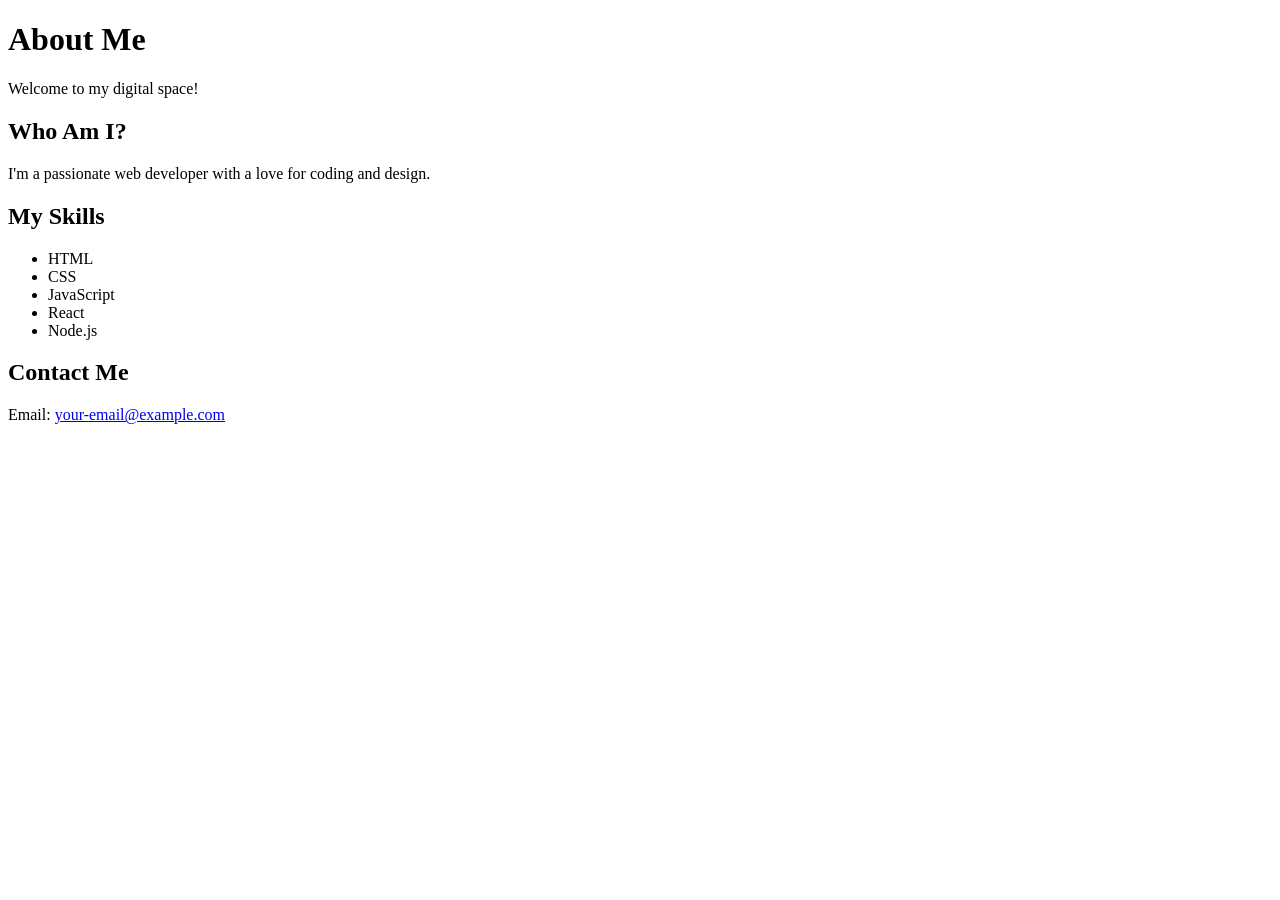
==== index.html @ 44169693 "Update and rename HTML.html to index.html" ====
<!DOCTYPE html>
<html lang="en">
<head>
    <meta charset="UTF-8">
    <meta name="viewport" content="width=device-width, initial-scale=1.0">
    <title>About Me</title>
    <link rel="stylesheet" href="styles.css">
</head>
<body>
    <div class="container">
        <header>
            <h1>About Me</h1>
            <p>Welcome to my digital space!</p>
        </header>
        <section class="content">
            <h2>Who Am I?</h2>
            <p>I'm a passionate web developer with a love for coding and design.</p>
            <h2>My Skills</h2>
            <ul>
                <li>HTML</li>
                <li>CSS</li>
                <li>JavaScript</li>
                <li>React</li>
                <li>Node.js</li>
            </ul>
            <h2>Contact Me</h2>
            <p>Email: <a href="mailto:your-email@example.com">your-email@example.com</a></p>
        </section>
    </div>
    <script src="script.js"></script>
</body>
</html>
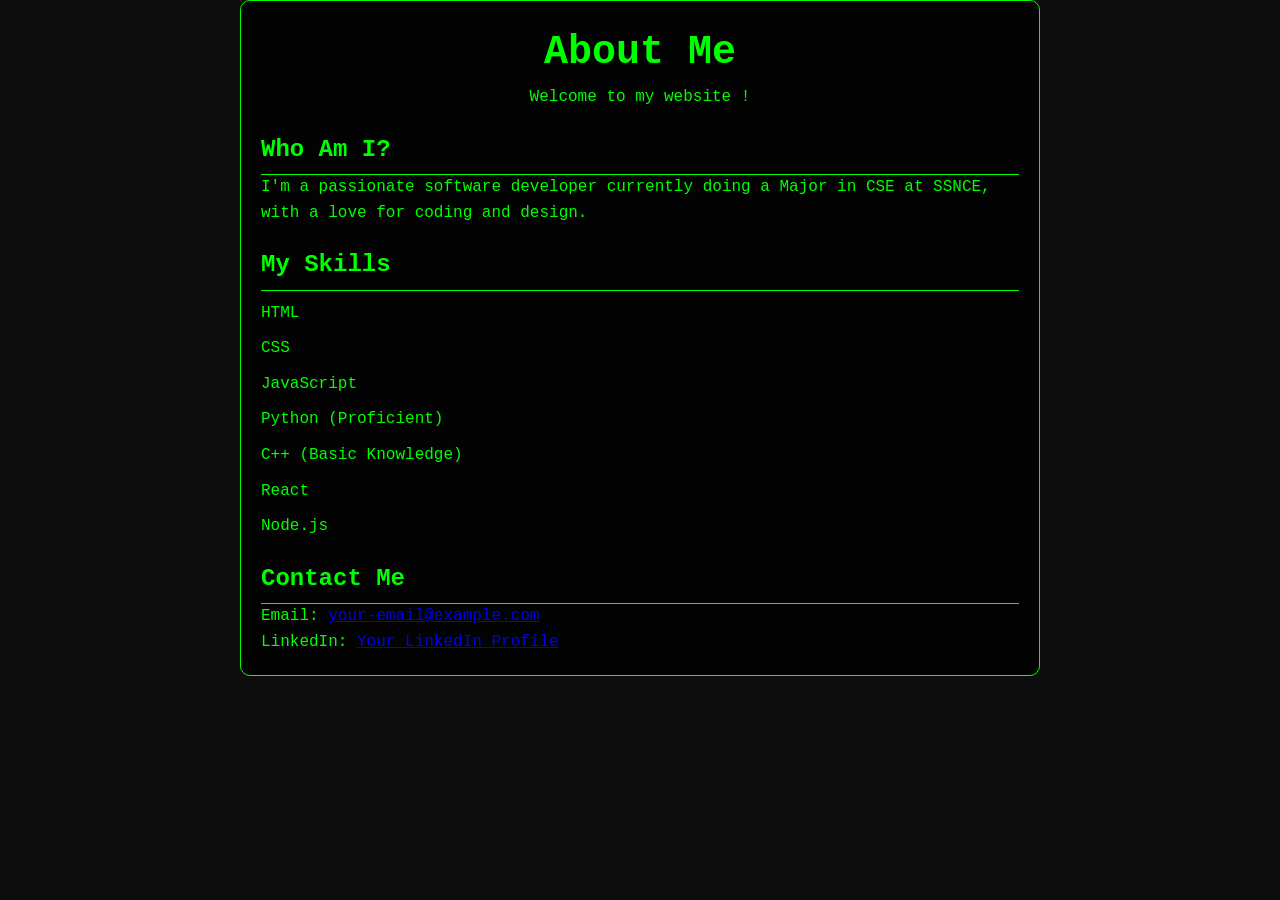
==== commit 8df29e6d: "Update index.html" ====
--- a/index.html
+++ b/index.html
@@ -10,21 +10,24 @@
     <div class="container">
         <header>
             <h1>About Me</h1>
-            <p>Welcome to my digital space!</p>
+            <p>Welcome to my website !</p>
         </header>
         <section class="content">
             <h2>Who Am I?</h2>
-            <p>I'm a passionate web developer with a love for coding and design.</p>
+            <p>I'm a passionate software developer currently doing a Major in CSE at SSNCE, with a love for coding and design.</p>
             <h2>My Skills</h2>
             <ul>
                 <li>HTML</li>
                 <li>CSS</li>
                 <li>JavaScript</li>
+                <li>Python (Proficient)</li>
+                <li>C++ (Basic Knowledge)</li>
                 <li>React</li>
                 <li>Node.js</li>
             </ul>
             <h2>Contact Me</h2>
-            <p>Email: <a href="mailto:your-email@example.com">your-email@example.com</a></p>
+            <p>Email: <a href="mailto:rahulhvdc@gmail.com">your-email@example.com</a></p>
+            <p>LinkedIn: <a href="https://www.linkedin.com/in/rahul-suresh-92a124256/">Your LinkedIn Profile</a></p>
         </section>
     </div>
     <script src="script.js"></script>
--- a/styles.css
+++ b/styles.css
@@ -0,0 +1,79 @@
+* {
+    margin: 0;
+    padding: 0;
+    box-sizing: border-box;
+    font-family: 'Courier New', Courier, monospace;
+}
+
+body {
+    background-color: #0d0d0d;
+    color: #00ff00;
+    line-height: 1.6;
+}
+
+.container {
+    max-width: 800px;
+    margin: 0 auto;
+    padding: 20px;
+    border: 1px solid #00ff00;
+    border-radius: 10px;
+    background-color: rgba(0, 0, 0, 0.8);
+    animation: fadeIn 1s ease-in-out;
+}
+
+header {
+    text-align: center;
+    margin-bottom: 20px;
+}
+
+h1 {
+    font-size: 2.5em;
+    animation: slideIn 1s ease-in-out;
+}
+
+h2 {
+    margin-top: 20px;
+    border-bottom: 1px solid #00ff00;
+    padding-bottom: 5px;
+}
+
+ul {
+    list-style-type: none;
+}
+
+li {
+    margin: 10px 0;
+    animation: bounce 0.5s ease-in-out forwards;
+    opacity: 0;
+}
+
+@keyframes fadeIn {
+    from {
+        opacity: 0;
+    }
+    to {
+        opacity: 1;
+    }
+}
+
+@keyframes slideIn {
+    from {
+        transform: translateY(-50px);
+        opacity: 0;
+    }
+    to {
+        transform: translateY(0);
+        opacity: 1;
+    }
+}
+
+@keyframes bounce {
+    0% {
+        transform: translateY(20px);
+        opacity: 0;
+    }
+    100% {
+        transform: translateY(0);
+        opacity: 1;
+    }
+}
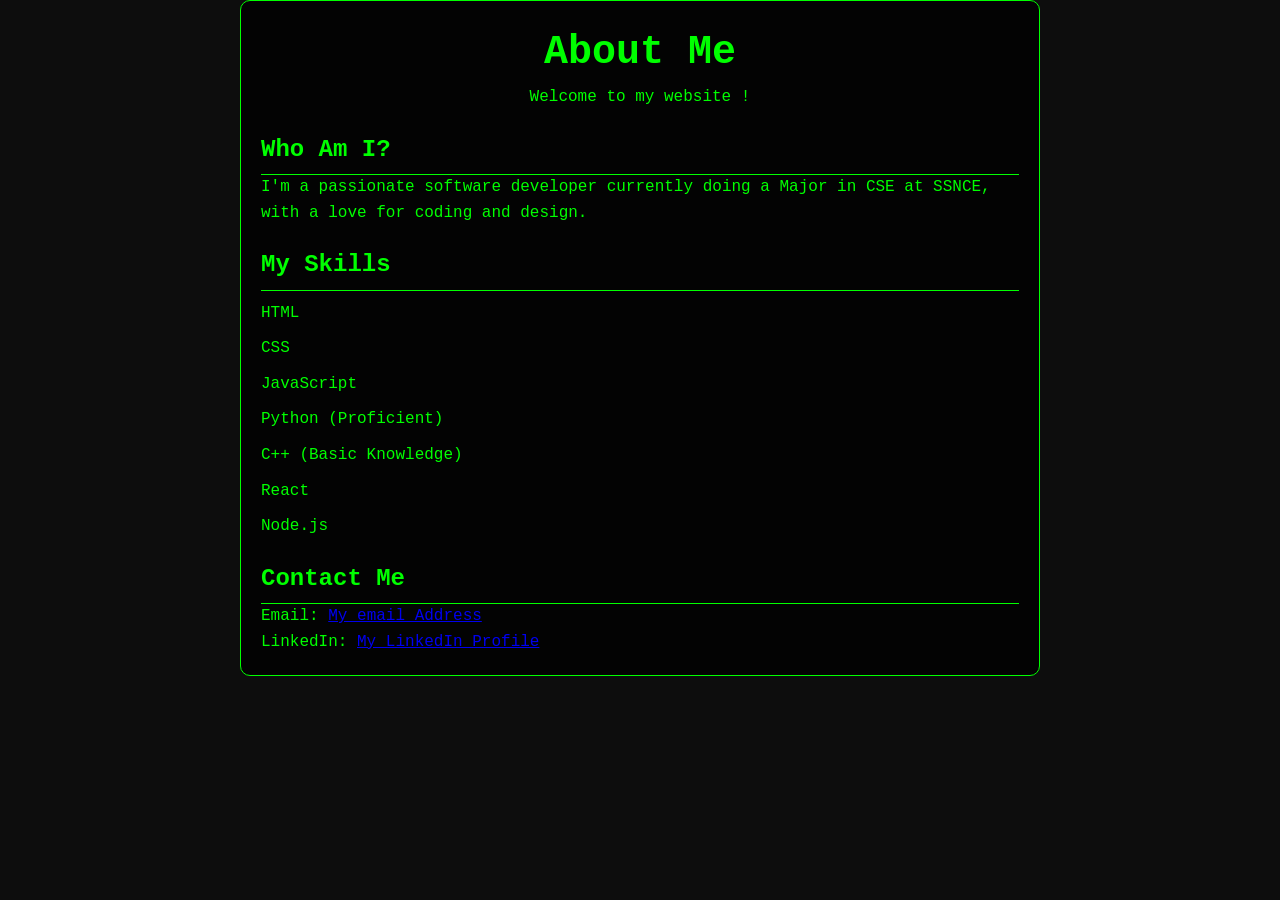
==== commit 7cac962a: "Update index.html" ====
--- a/index.html
+++ b/index.html
@@ -26,8 +26,8 @@
                 <li>Node.js</li>
             </ul>
             <h2>Contact Me</h2>
-            <p>Email: <a href="mailto:rahulhvdc@gmail.com">your-email@example.com</a></p>
-            <p>LinkedIn: <a href="https://www.linkedin.com/in/rahul-suresh-92a124256/">Your LinkedIn Profile</a></p>
+            <p>Email: <a href="mailto:rahulhvdc@gmail.com">My email Address</a></p>
+            <p>LinkedIn: <a href="https://www.linkedin.com/in/rahul-suresh-92a124256/">My LinkedIn Profile</a></p>
         </section>
     </div>
     <script src="script.js"></script>
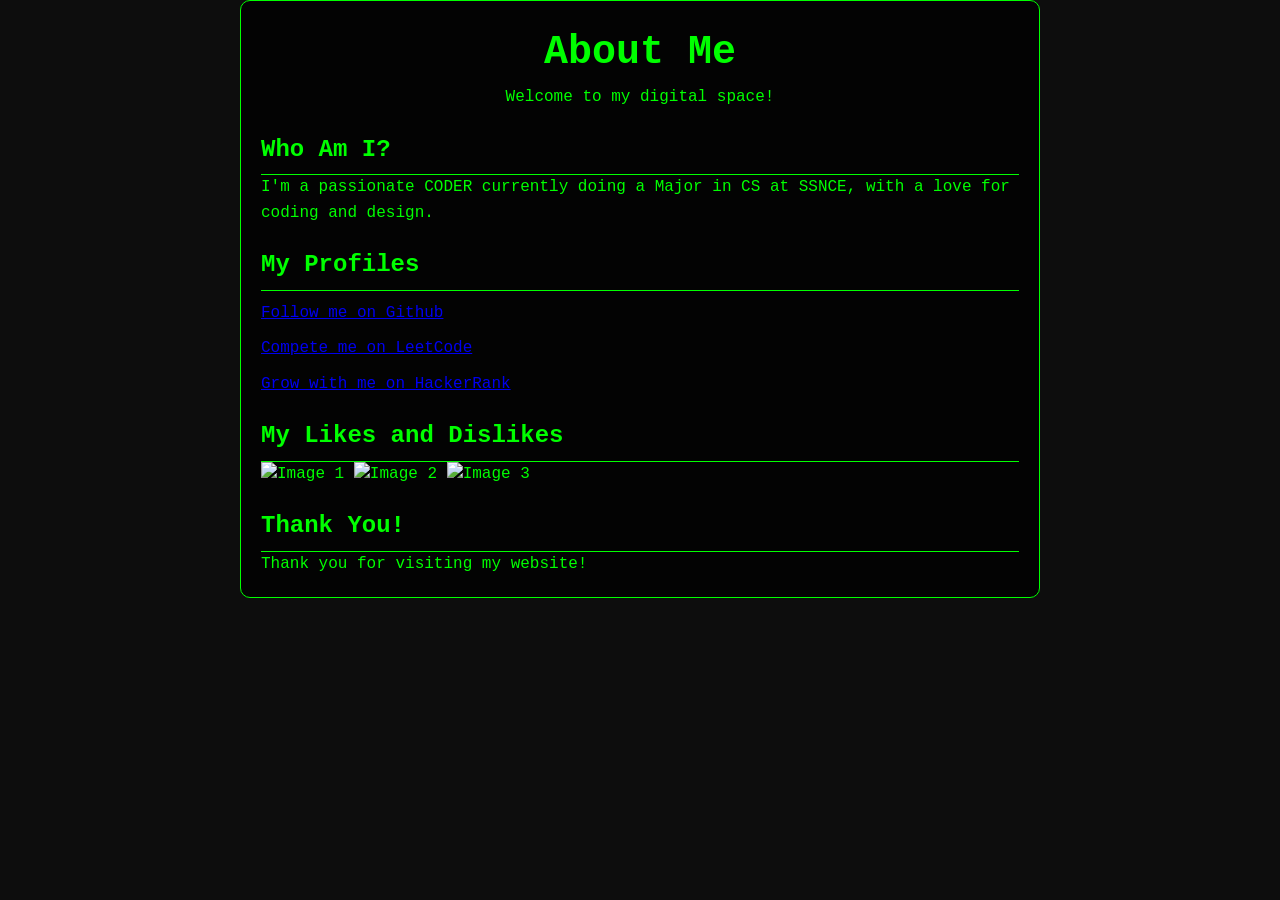
==== commit 754c4077: "Update index.html" ====
--- a/index.html
+++ b/index.html
@@ -8,28 +8,41 @@
 </head>
 <body>
     <div class="container">
-        <header>
-            <h1>About Me</h1>
-            <p>Welcome to my website !</p>
-        </header>
-        <section class="content">
-            <h2>Who Am I?</h2>
-            <p>I'm a passionate software developer currently doing a Major in CSE at SSNCE, with a love for coding and design.</p>
-            <h2>My Skills</h2>
+        <div class="page" id="intro">
+            <header>
+                <h1>About Me</h1>
+                <p>Welcome to my digital space!</p>
+            </header>
+            <section class="content">
+                <h2>Who Am I?</h2>
+                <p>I'm a passionate CODER currently doing a Major in CS at SSNCE, with a love for coding and design.</p>
+            </section>
+        </div>
+
+        <div class="page" id="profiles">
+            <h2>My Profiles</h2>
             <ul>
-                <li>HTML</li>
-                <li>CSS</li>
-                <li>JavaScript</li>
-                <li>Python (Proficient)</li>
-                <li>C++ (Basic Knowledge)</li>
-                <li>React</li>
-                <li>Node.js</li>
+                <li><a href="https://github.com/slimycashcodes" target="_blank">Follow me on Github</a></li>
+                <li><a href="https://leetcode.com/u/Rahul_Suresh/" target="_blank">Compete me on LeetCode</a></li>
+                <li><a href="https://www.hackerrank.com/profile/rahulhvdc" target="_blank">Grow with me on HackerRank</a></li>
             </ul>
-            <h2>Contact Me</h2>
-            <p>Email: <a href="mailto:rahulhvdc@gmail.com">My email Address</a></p>
-            <p>LinkedIn: <a href="https://www.linkedin.com/in/rahul-suresh-92a124256/">My LinkedIn Profile</a></p>
-        </section>
+        </div>
+
+        <div class="page" id="likes-dislikes">
+            <h2>My Likes and Dislikes</h2>
+            <div class="image-container">
+                <img src="i1.png" alt="Image 1" class="hidden" onclick="showImage(this)">
+                <img src="i2.png" alt="Image 2" class="hidden" onclick="showImage(this)">
+                <img src="i3.png" alt="Image 3" class="hidden" onclick="showImage(this)">
+            </div>
+        </div>
+
+        <div class="page" id="thank-you">
+            <h2>Thank You!</h2>
+            <p>Thank you for visiting my website!</p>
+        </div>
     </div>
+
     <script src="script.js"></script>
 </body>
 </html>
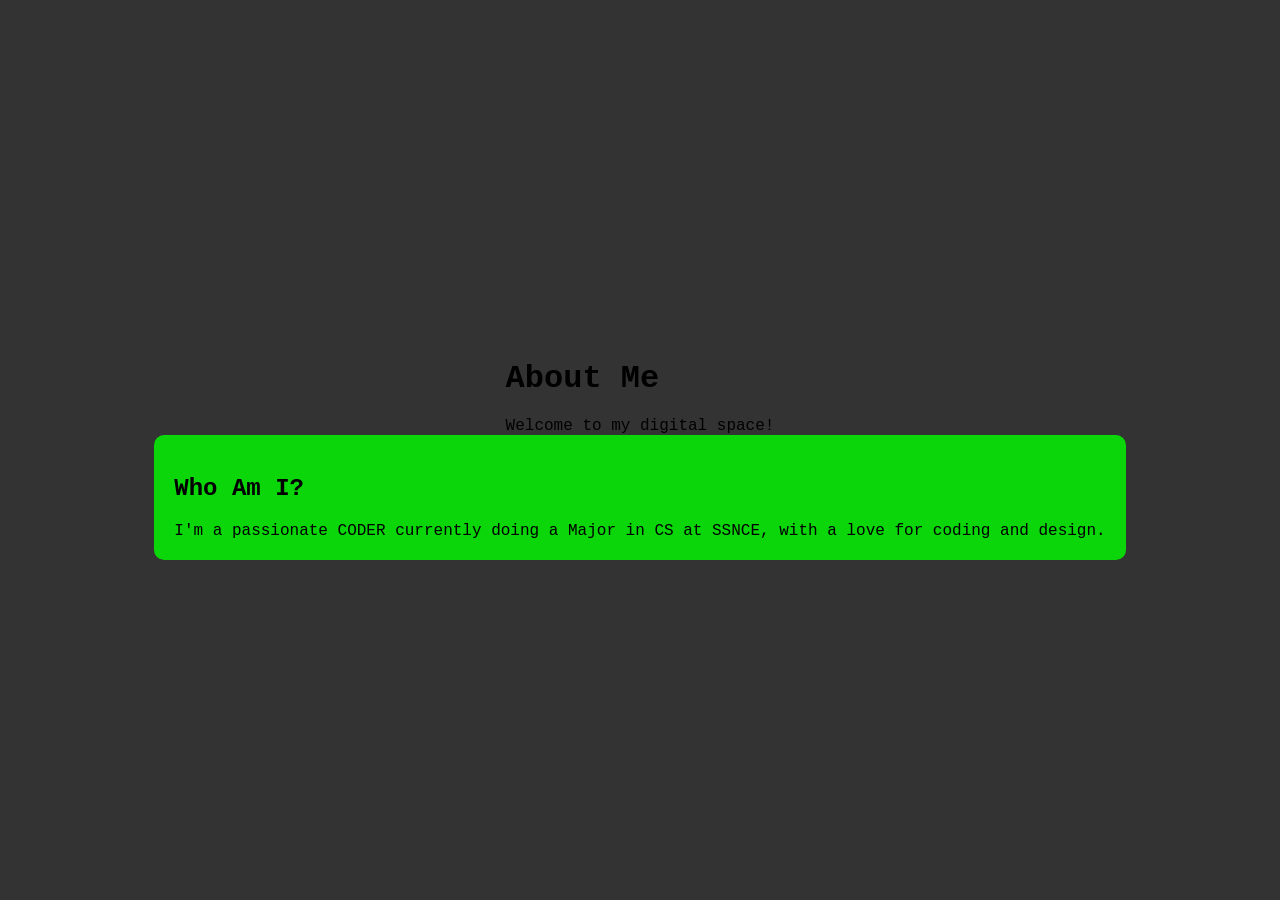
==== commit 67b9a2a6: "Update index.html" ====
--- a/index.html
+++ b/index.html
@@ -22,8 +22,8 @@
         <div class="page" id="profiles">
             <h2>My Profiles</h2>
             <ul>
-                <li><a href="https://github.com/slimycashcodes" target="_blank">Follow me on Github</a></li>
-                <li><a href="https://leetcode.com/u/Rahul_Suresh/" target="_blank">Compete me on LeetCode</a></li>
+                <li><a href="https://github.com/slimycashcodes" target="_blank">Follow me on GitHub</a></li>
+                <li><a href="https://leetcode.com/u/Rahul_Suresh/" target="_blank">Compete with me on LeetCode</a></li>
                 <li><a href="https://www.hackerrank.com/profile/rahulhvdc" target="_blank">Grow with me on HackerRank</a></li>
             </ul>
         </div>
--- a/styles.css
+++ b/styles.css
@@ -6,35 +6,34 @@
 }
 
 body {
-    background-color: #0d0d0d;
-    color: #00ff00;
-    line-height: 1.6;
+    overflow-x: hidden;
+    cursor: default; /* Default cursor */
 }
 
 .container {
-    max-width: 800px;
-    margin: 0 auto;
-    padding: 20px;
-    border: 1px solid #00ff00;
-    border-radius: 10px;
-    background-color: rgba(0, 0, 0, 0.8);
-    animation: fadeIn 1s ease-in-out;
+    display: flex;
+    width: 400vw; /* 4 pages */
+    transition: transform 0.5s ease;
 }
 
-header {
-    text-align: center;
-    margin-bottom: 20px;
+.page {
+    width: 100vw; /* Each page takes full viewport width */
+    height: 100vh; /* Each page takes full viewport height */
+    display: flex;
+    flex-direction: column;
+    align-items: center;
+    justify-content: center;
+    background-color: rgba(0, 0, 0, 0.8);
 }
 
-h1 {
-    font-size: 2.5em;
-    animation: slideIn 1s ease-in-out;
+.content {
+    background-color: rgba(0, 255, 0, 0.8); /* Green box */
+    padding: 20px;
+    border-radius: 10px;
 }
 
-h2 {
-    margin-top: 20px;
-    border-bottom: 1px solid #00ff00;
-    padding-bottom: 5px;
+h1, h2 {
+    margin: 20px 0;
 }
 
 ul {
@@ -43,37 +42,27 @@
 
 li {
     margin: 10px 0;
-    animation: bounce 0.5s ease-in-out forwards;
-    opacity: 0;
 }
 
-@keyframes fadeIn {
-    from {
-        opacity: 0;
-    }
-    to {
-        opacity: 1;
-    }
+.image-container {
+    display: flex;
+    gap: 20px;
 }
 
-@keyframes slideIn {
-    from {
-        transform: translateY(-50px);
-        opacity: 0;
-    }
-    to {
-        transform: translateY(0);
-        opacity: 1;
-    }
+img {
+    width: 150px;
+    height: 150px;
+    cursor: pointer;
 }
 
-@keyframes bounce {
-    0% {
-        transform: translateY(20px);
-        opacity: 0;
-    }
-    100% {
-        transform: translateY(0);
-        opacity: 1;
-    }
+.hidden {
+    display: none;
 }
+
+.show {
+    display: block;
+}
+
+/* Change cursor to arrow when hovering over the sides */
+body:hover {
+    cursor: url('[data-uri]
